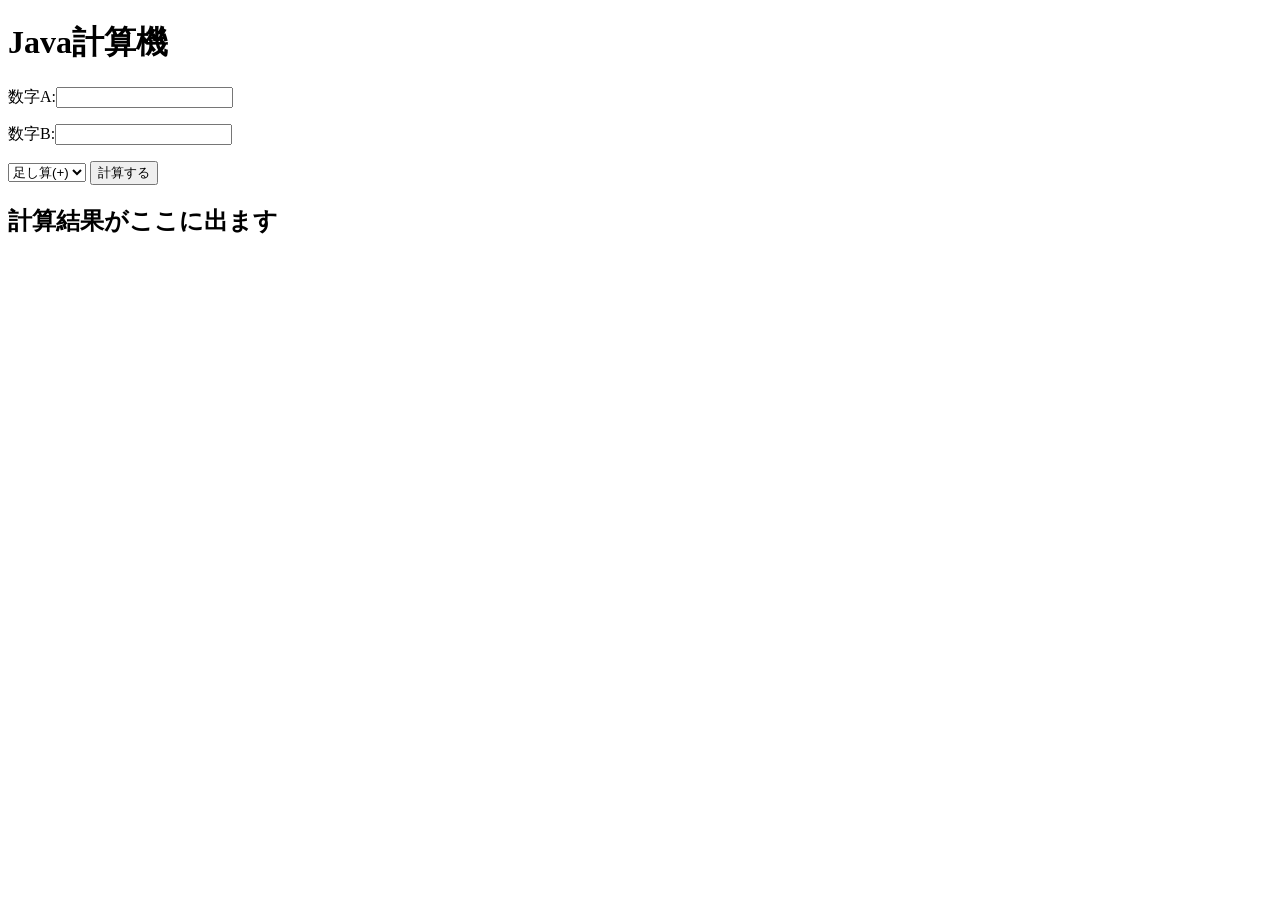
==== src/main/resources/static/index.html @ 10a4fe29 "Add src/main/resources/static/index.html" ====
<!DOCTYPE html>
<html lang="ja">
<head>
<meta charset="UTF-8">
<title>Java計算機</title>
</head>
<body>
    <h1>Java計算機</h1>
    <p>数字A:<input type="number" id="a" step="any"></p>
    <p>数字B:<input type="number" id="b" step="any"></p>
    <select id="op">
        <option value="add">足し算(+)</option>
        <option value="subtract">引き算(-)</option>
        <option value="multiply">かけ算(*)</option>
        <option value="divide">わり算(/)</option>
    </select>
    <button onclick="calculate()">計算する</button>
    <h2 id="result">計算結果がここに出ます</h2>
    <script>
        async function calculate() {
            const a = document.getElementById("a").value;
            const b = document.getElementById("b").value;
            const op = document.getElementById("op").value;
            if (a === "" || b === "") {
                document.getElementById("result").textContent = "数字を入力してください";
                return;
            }
            const url = "/calculate?a=" + encodeURIComponent(a)
                      + "&b=" + encodeURIComponent(b)
                      + "&op=" + encodeURIComponent(op);
            try {
                const response = await fetch(url);
                if (!response.ok) {
                    throw new Error("HTTP " + response.status);
                }
                const data = await response.text();
                document.getElementById("result").textContent = data;
            } catch (error) {
                console.error(error);
                document.getElementById("result").textContent = "エラー:" + error.message;
            }
        }
    </script>
</body>
</html>
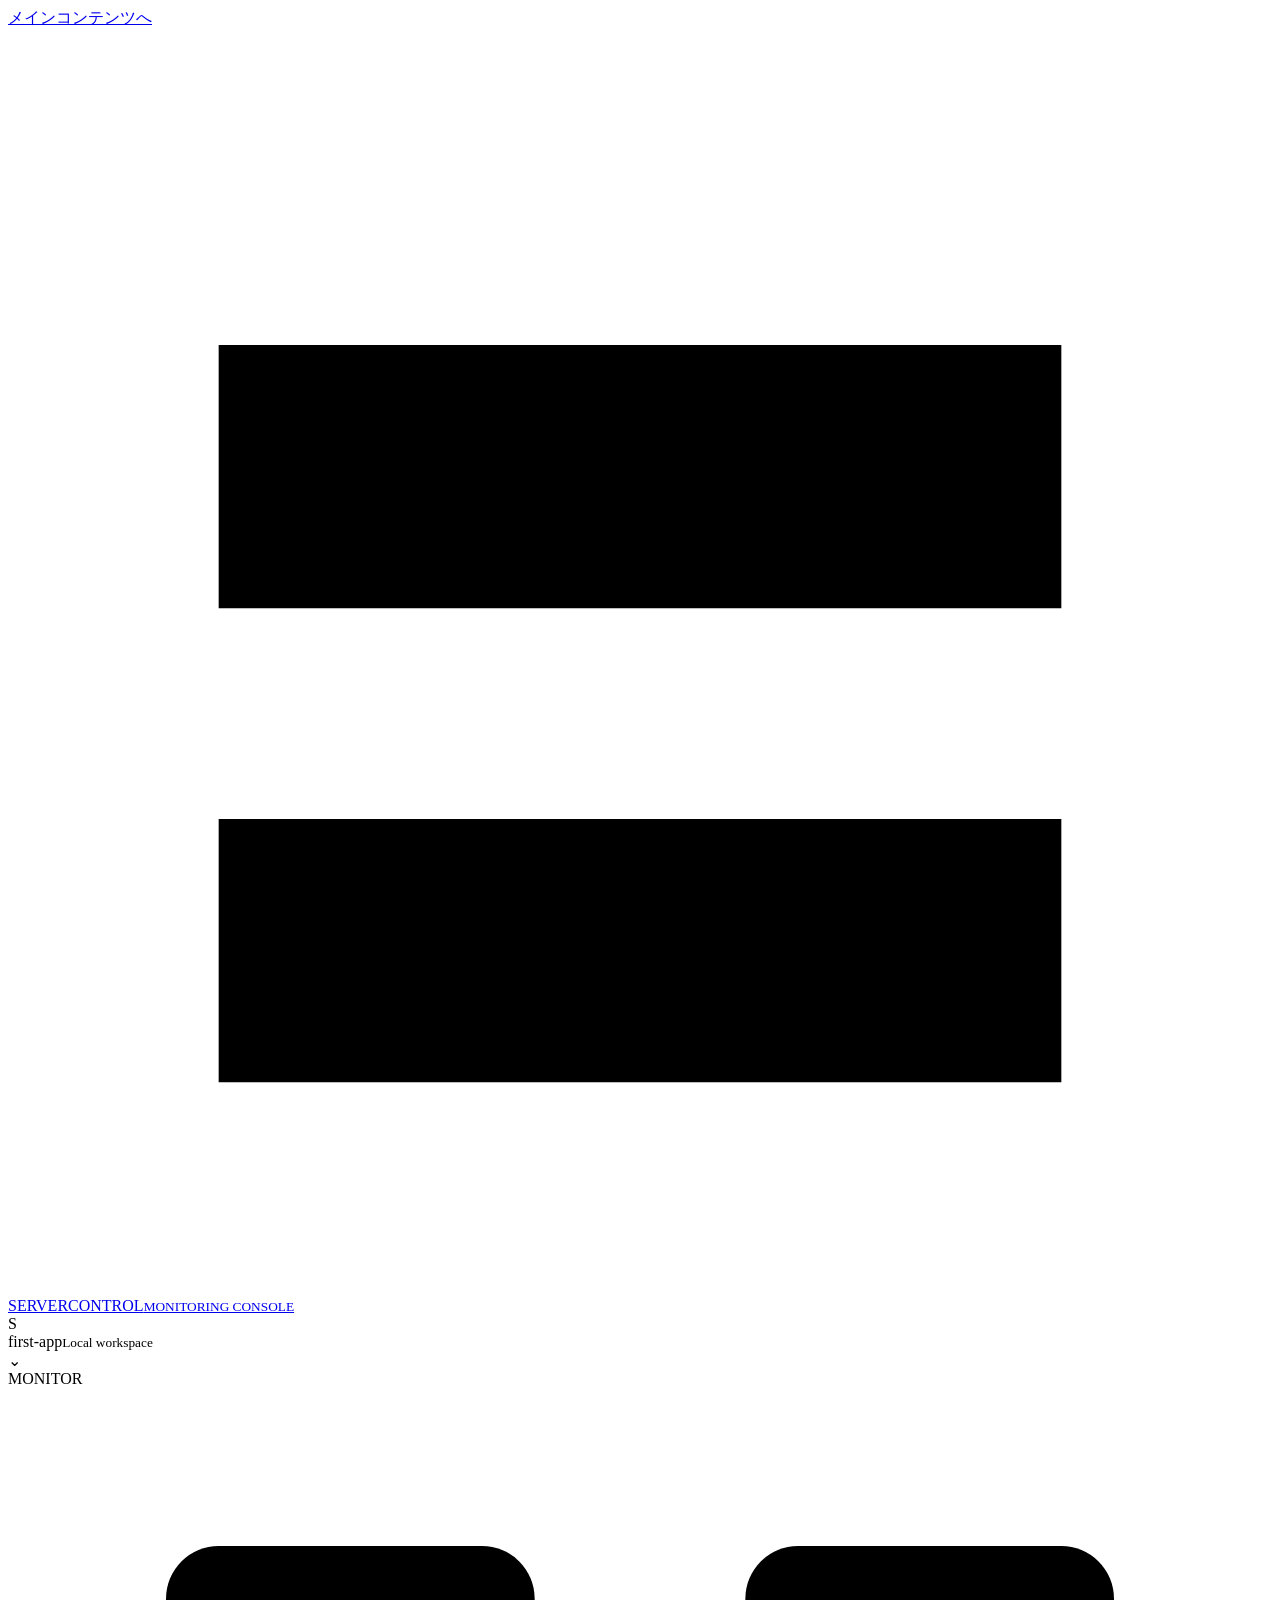
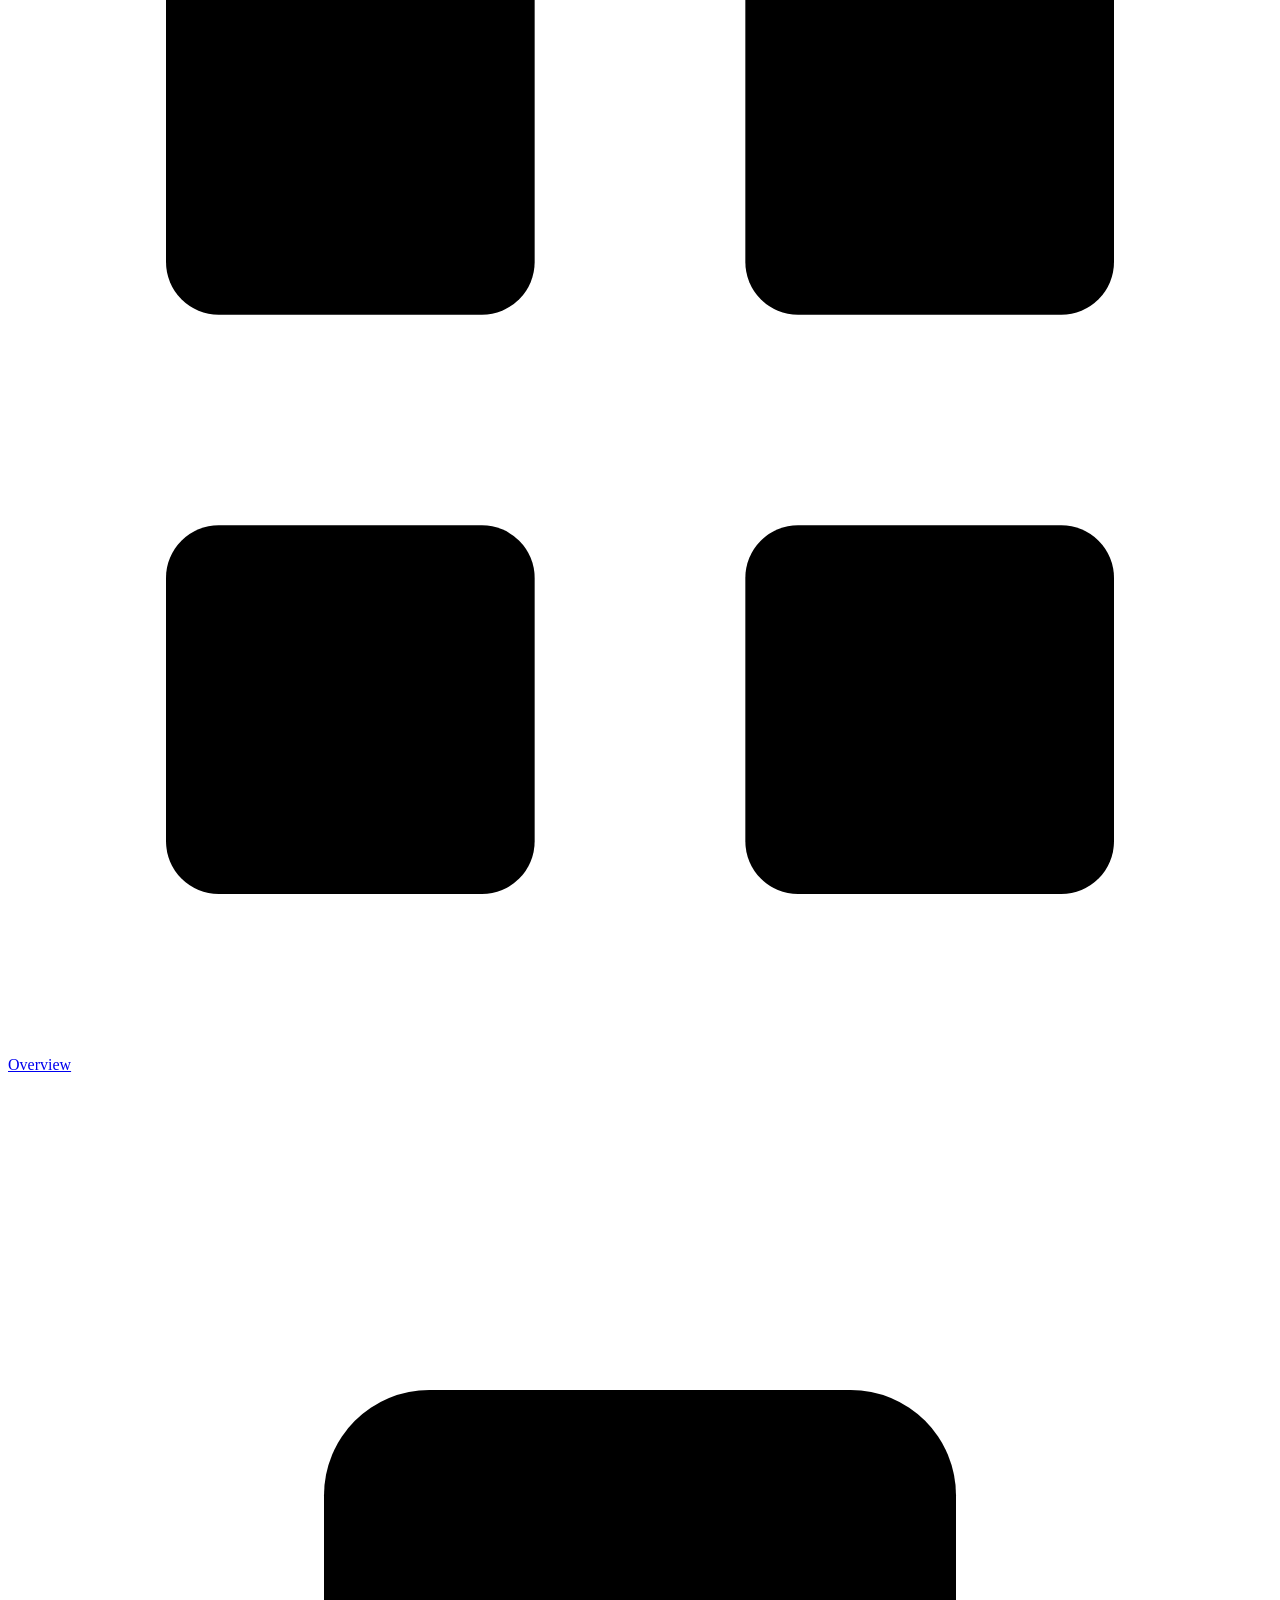
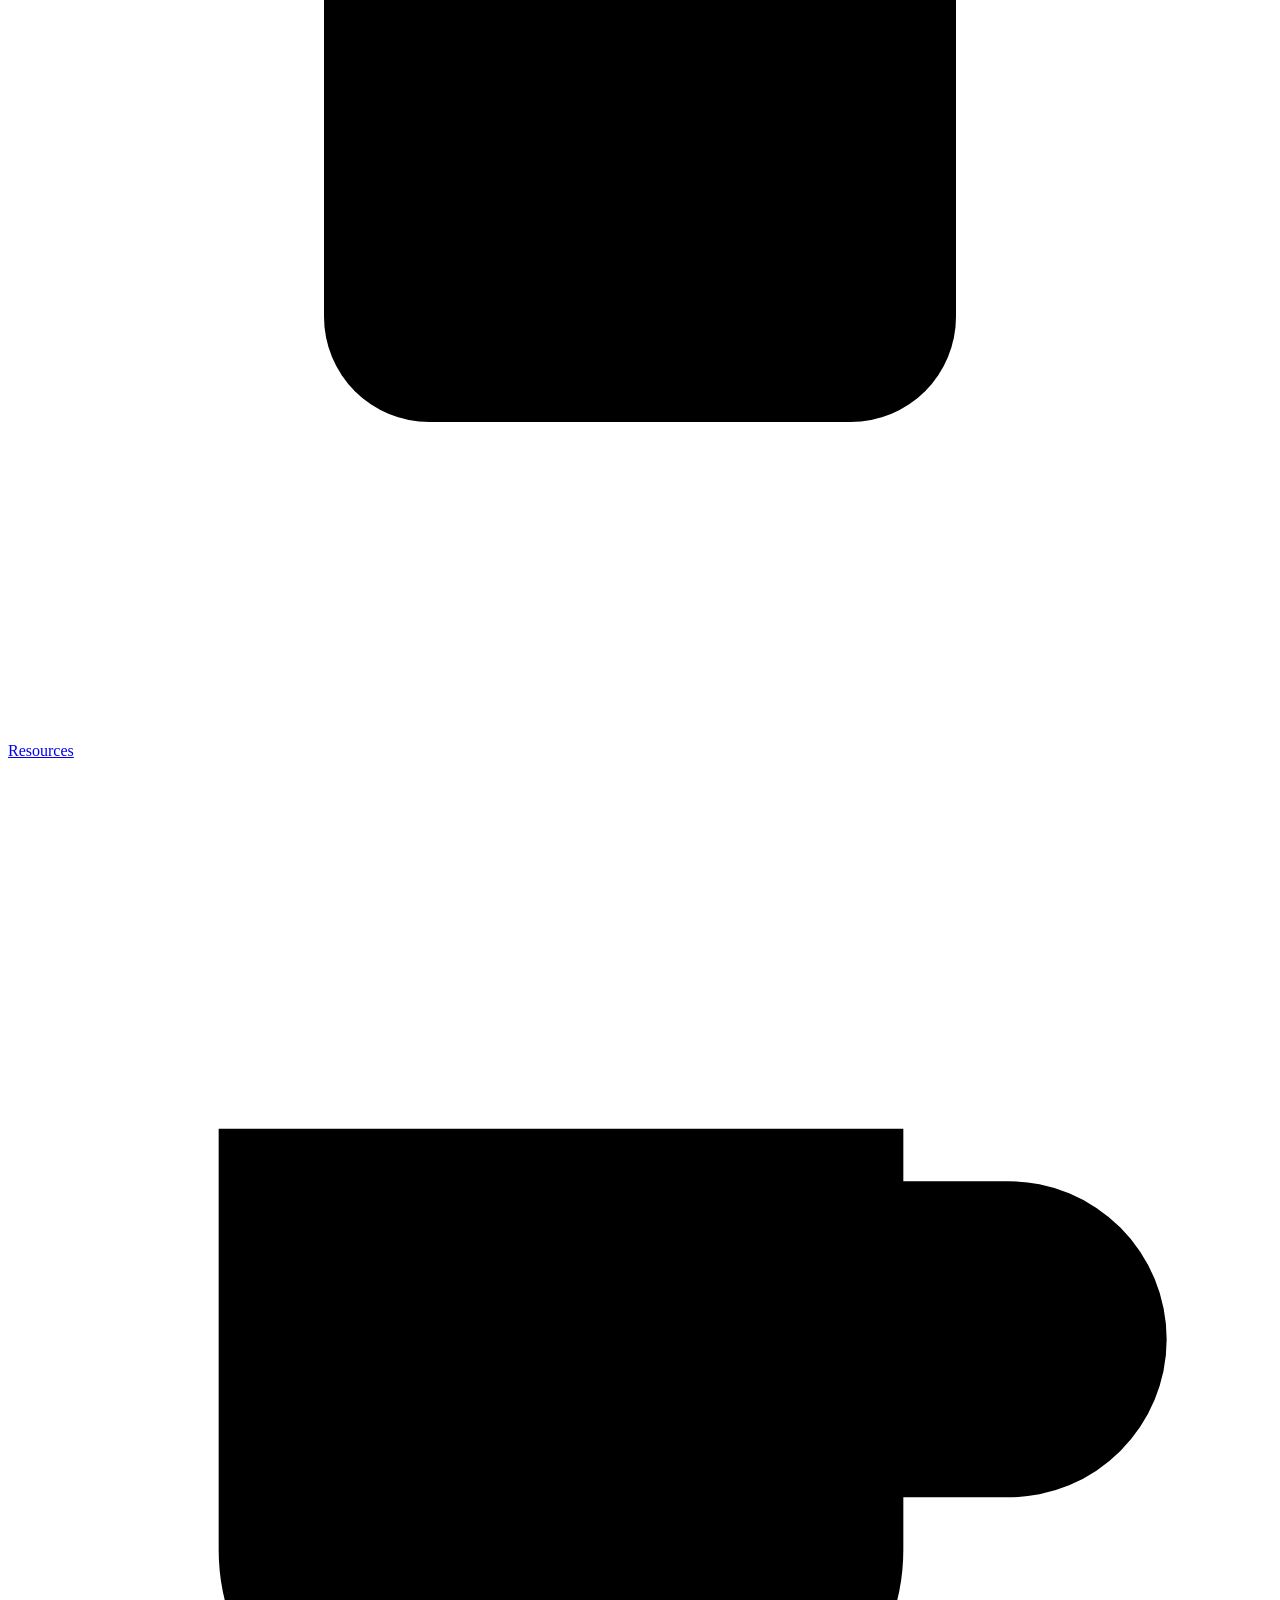
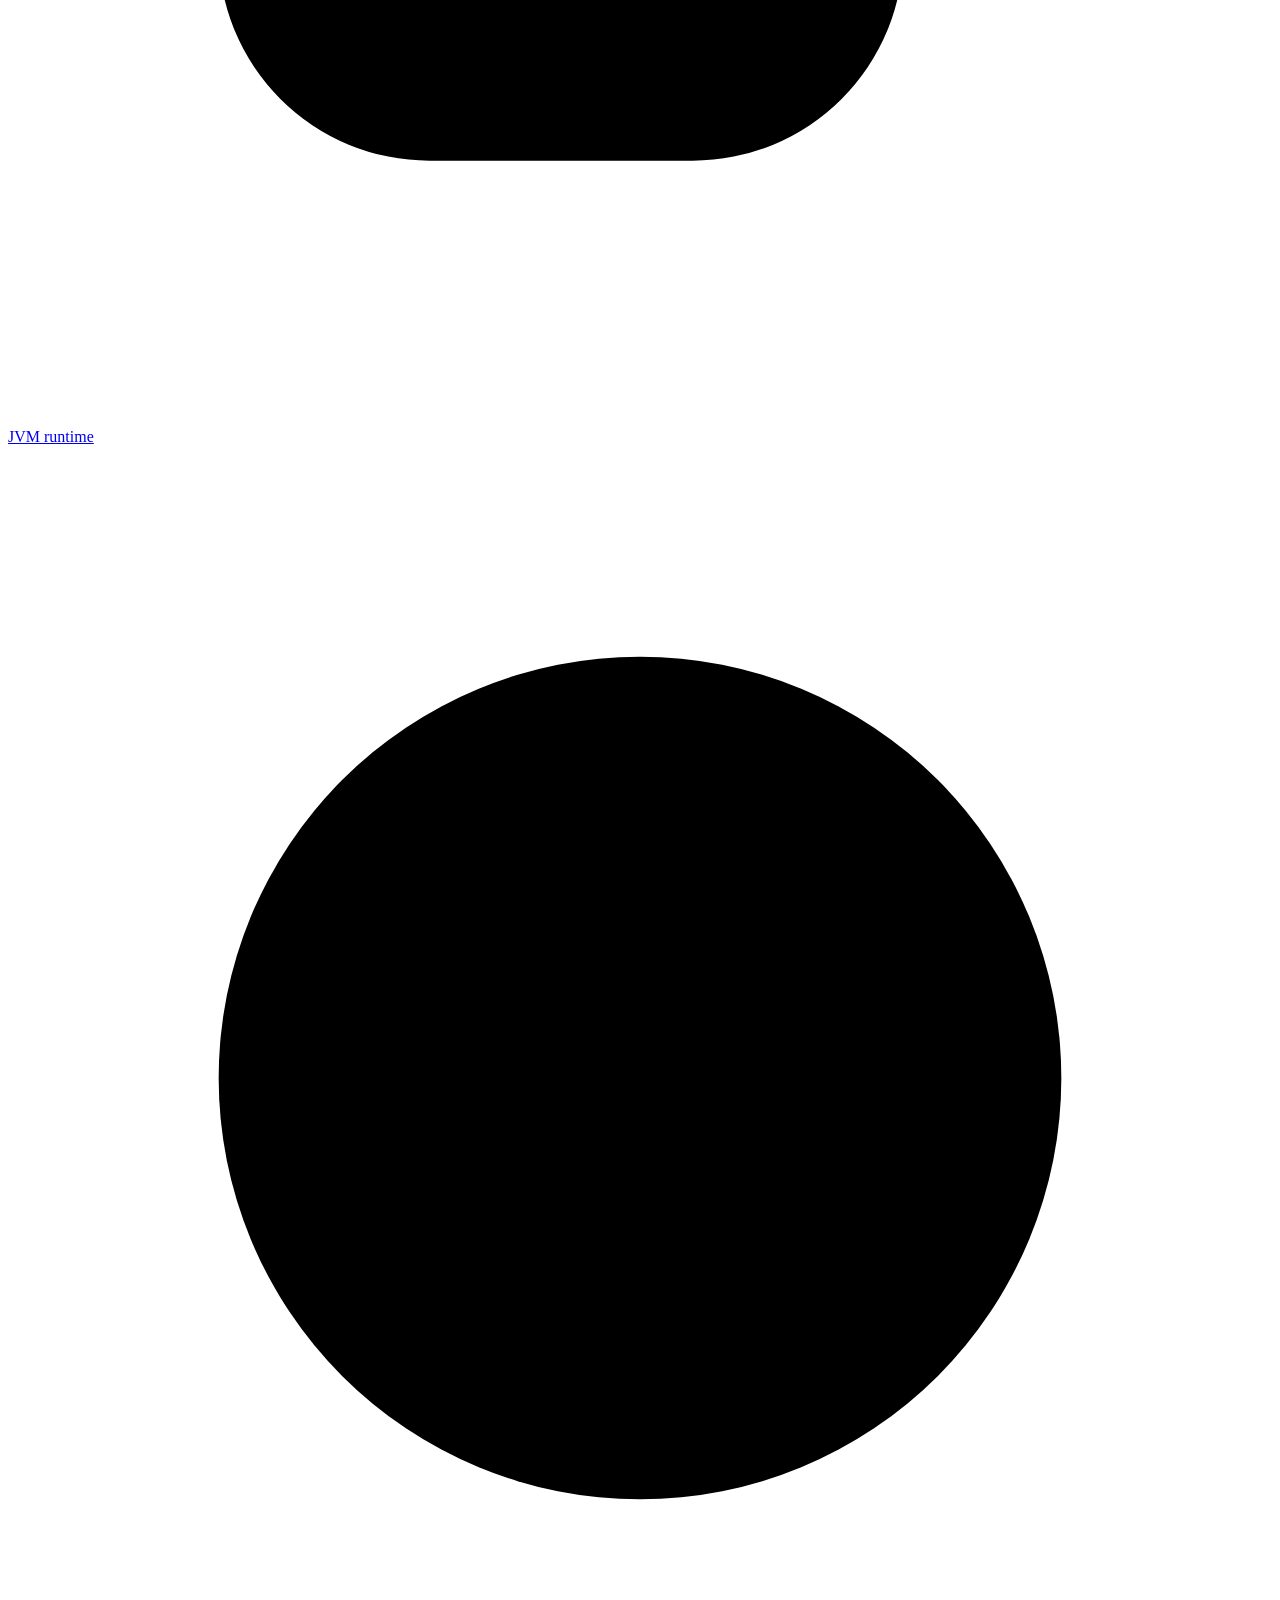
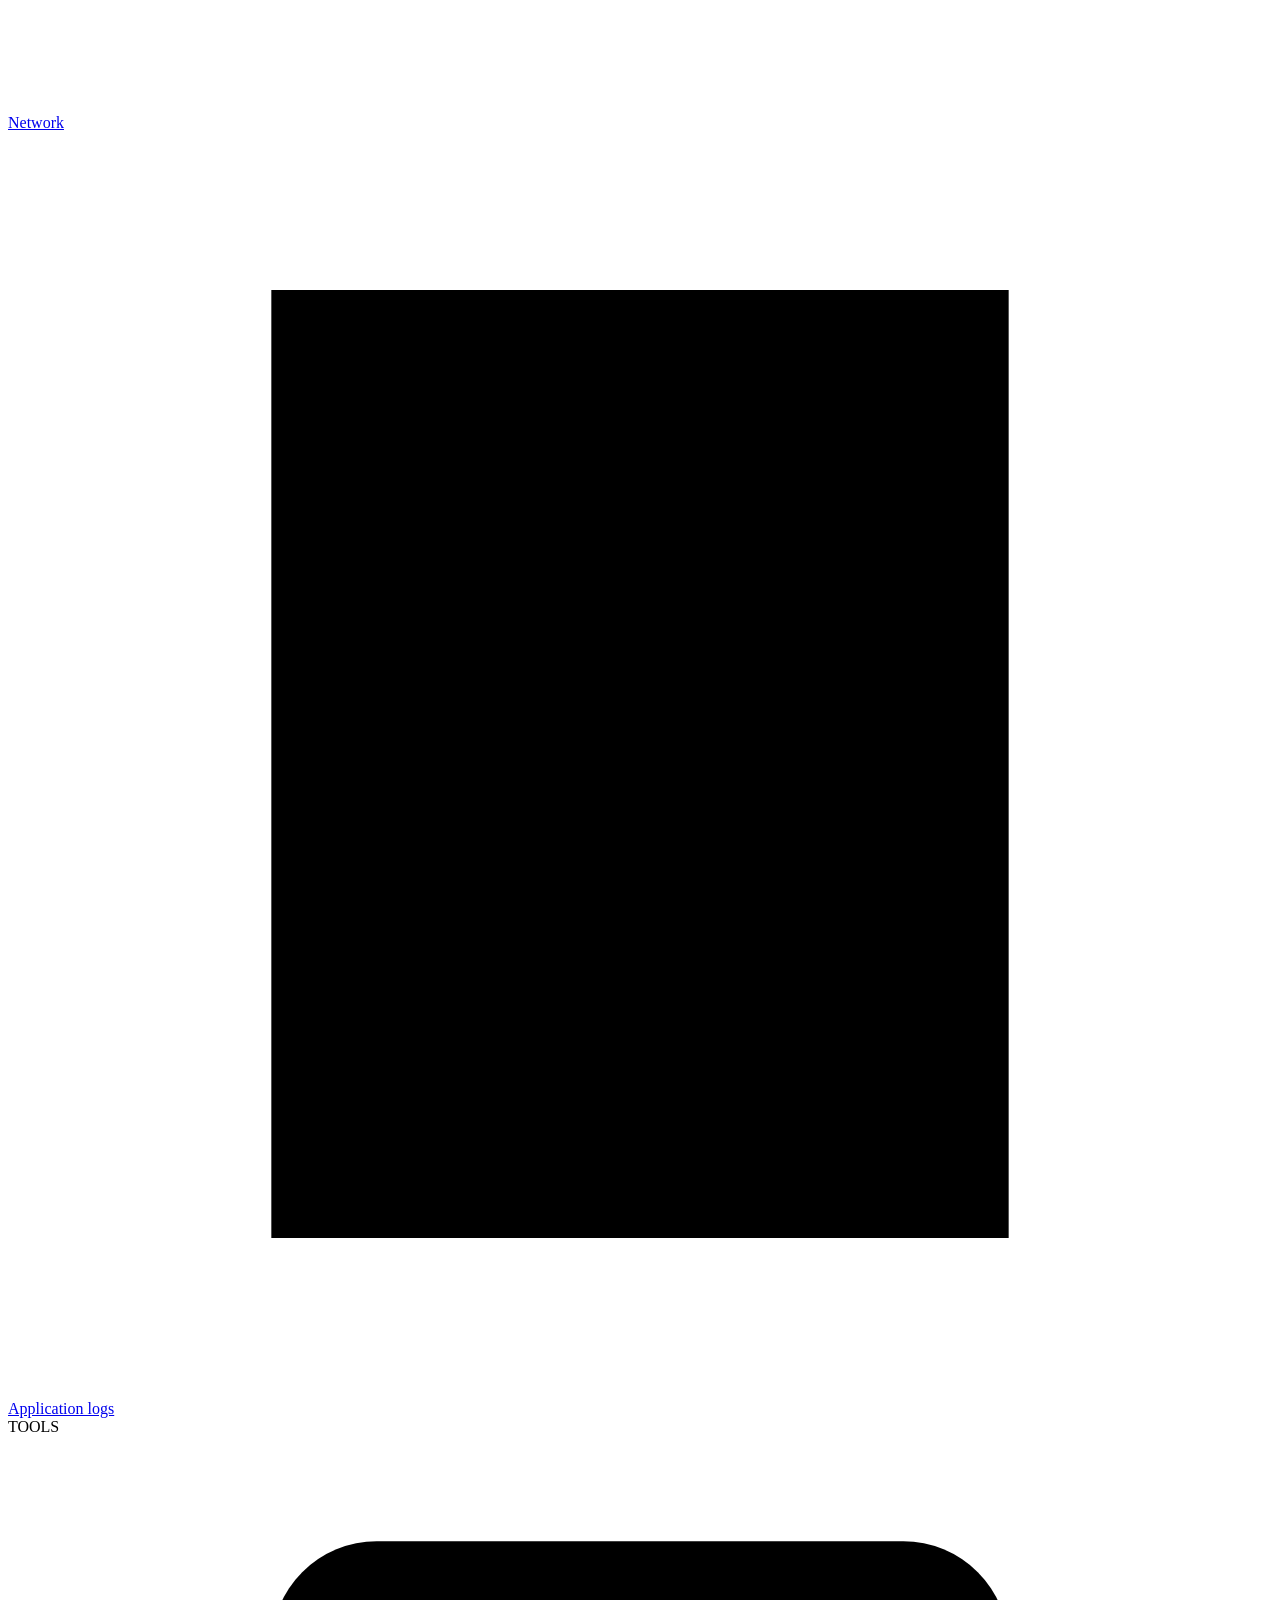
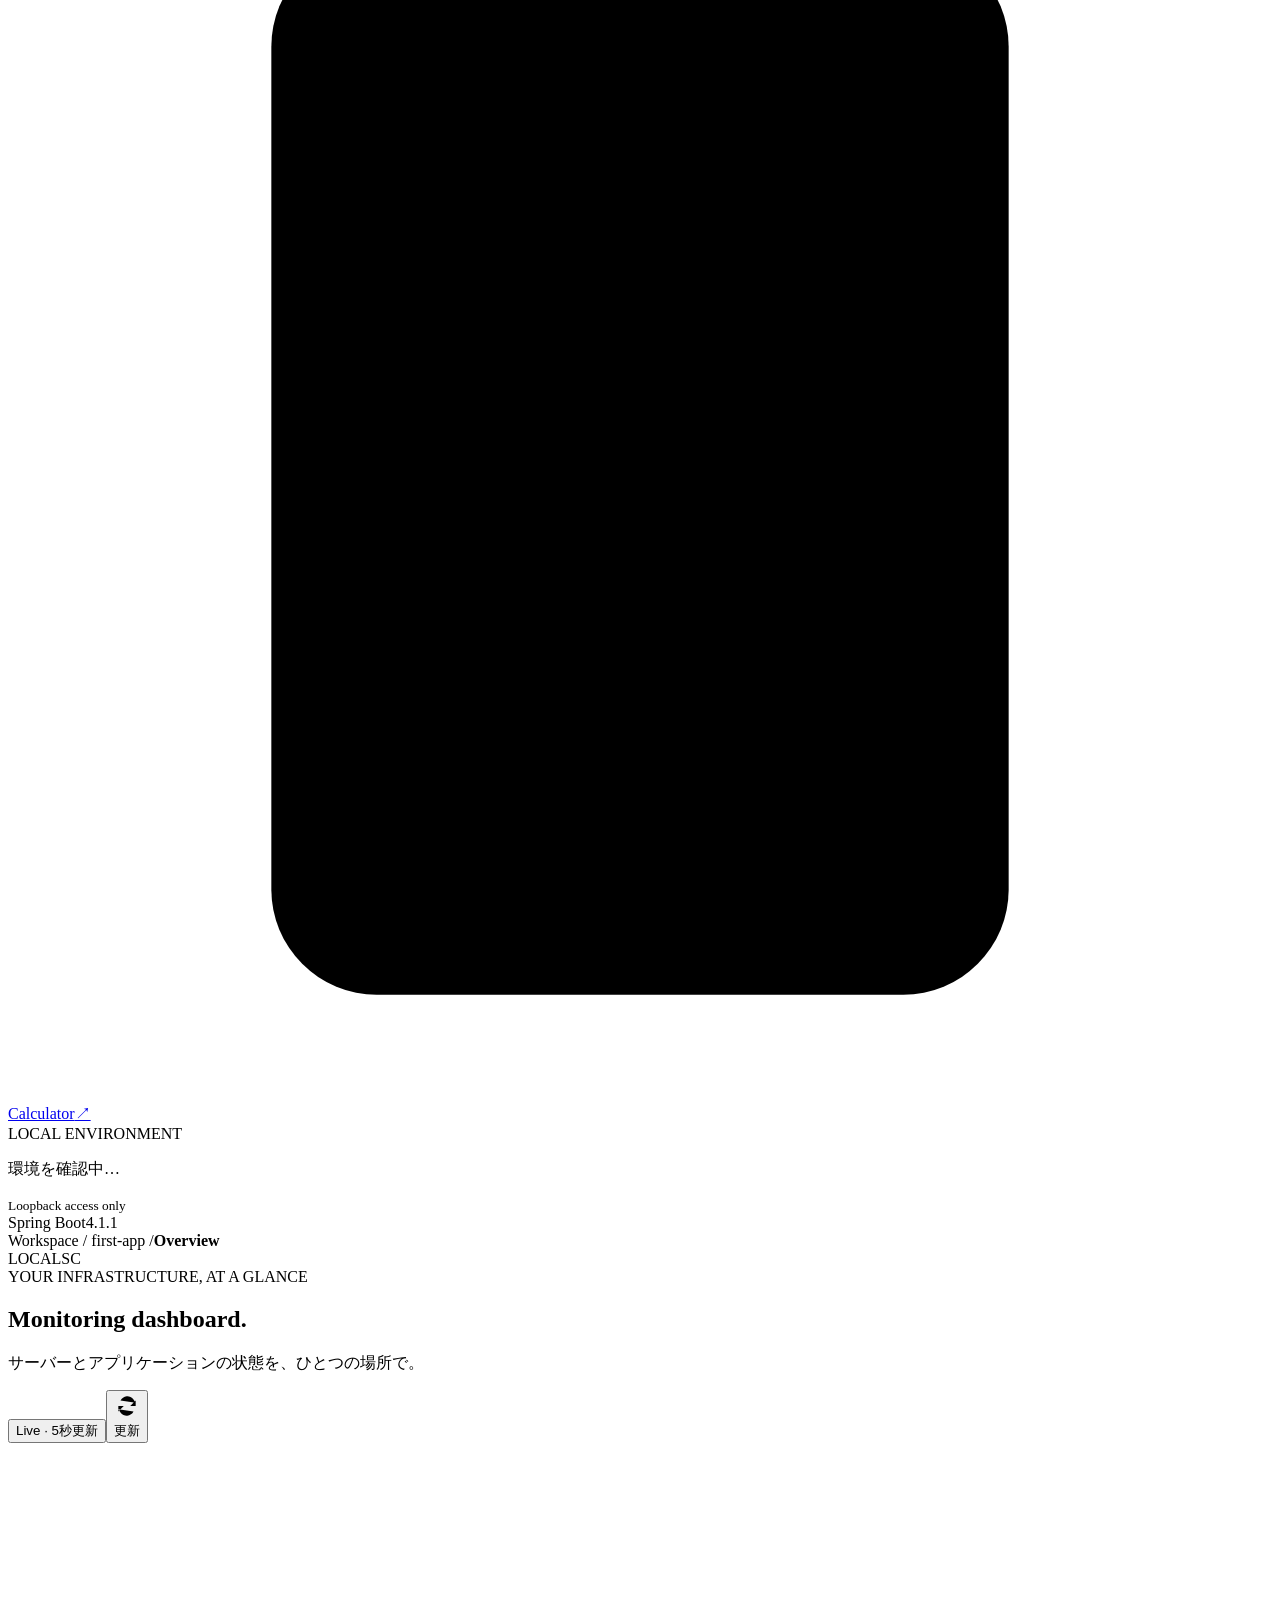
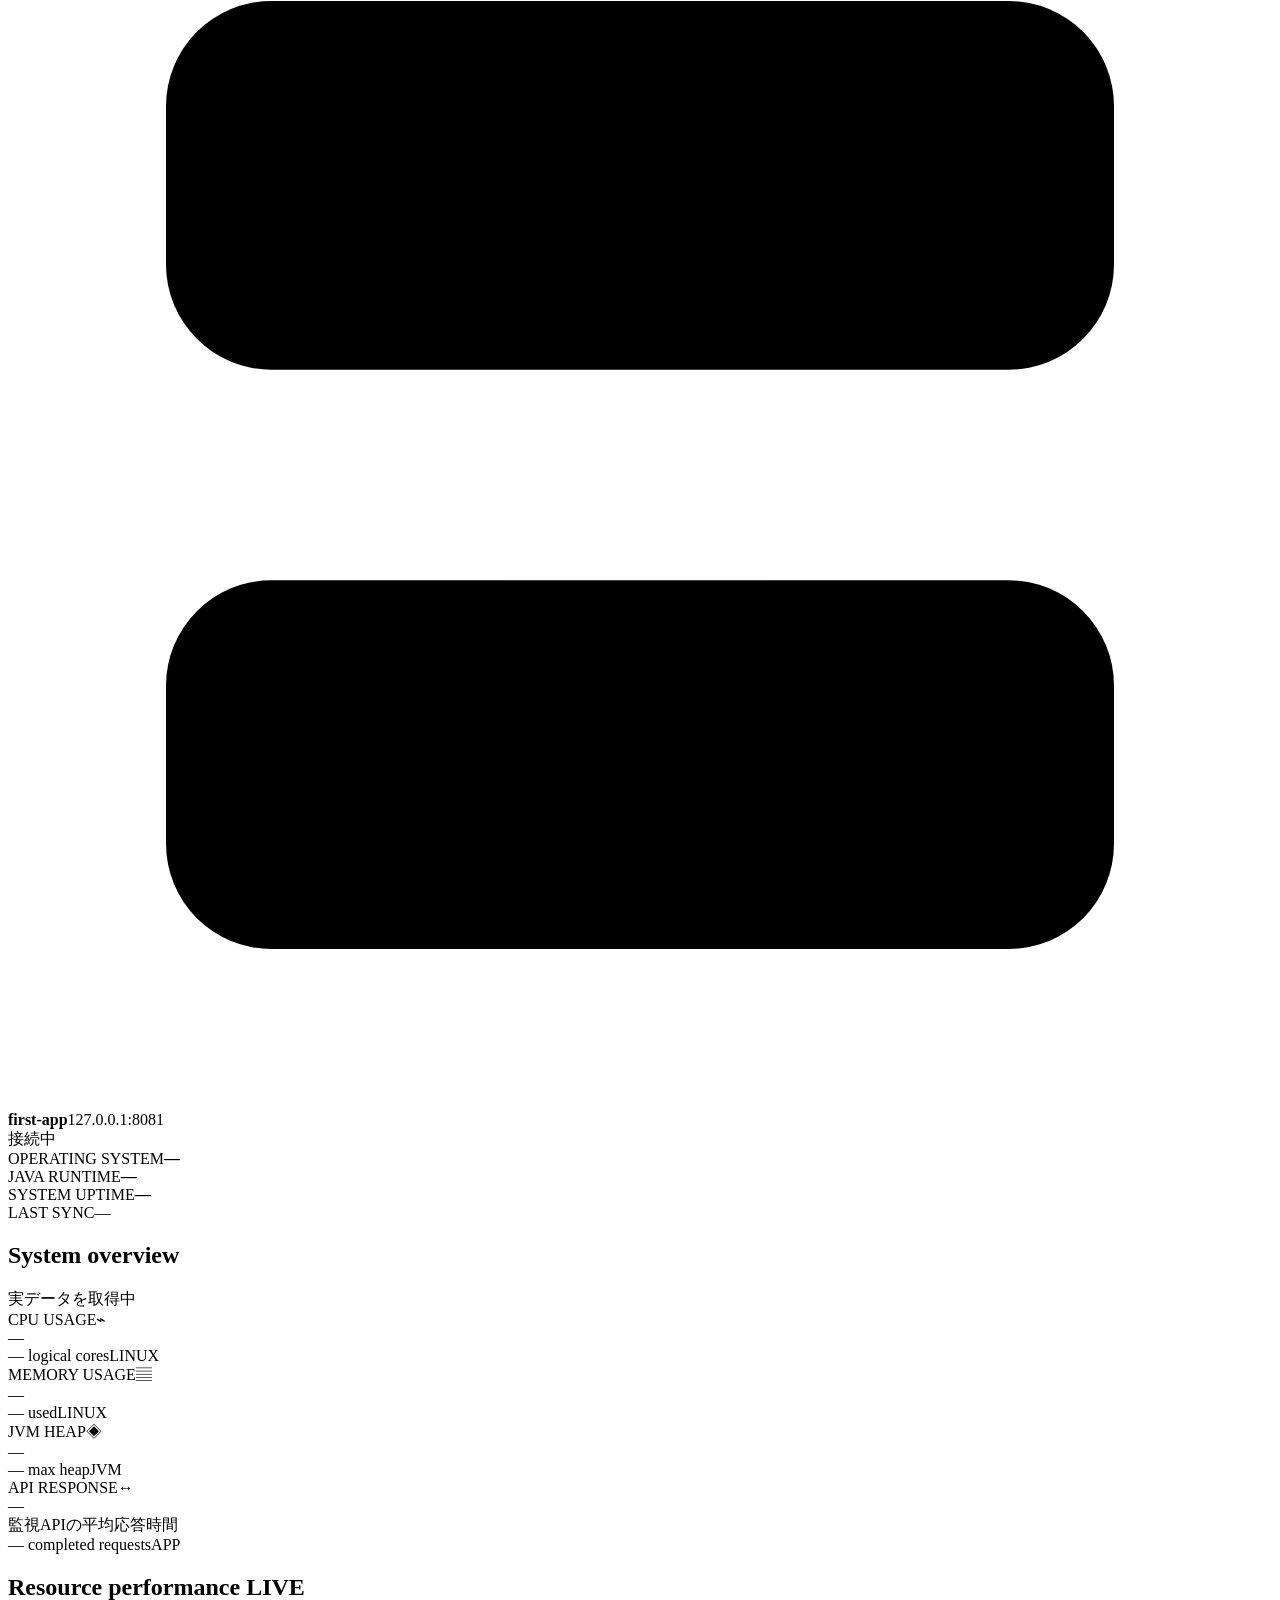
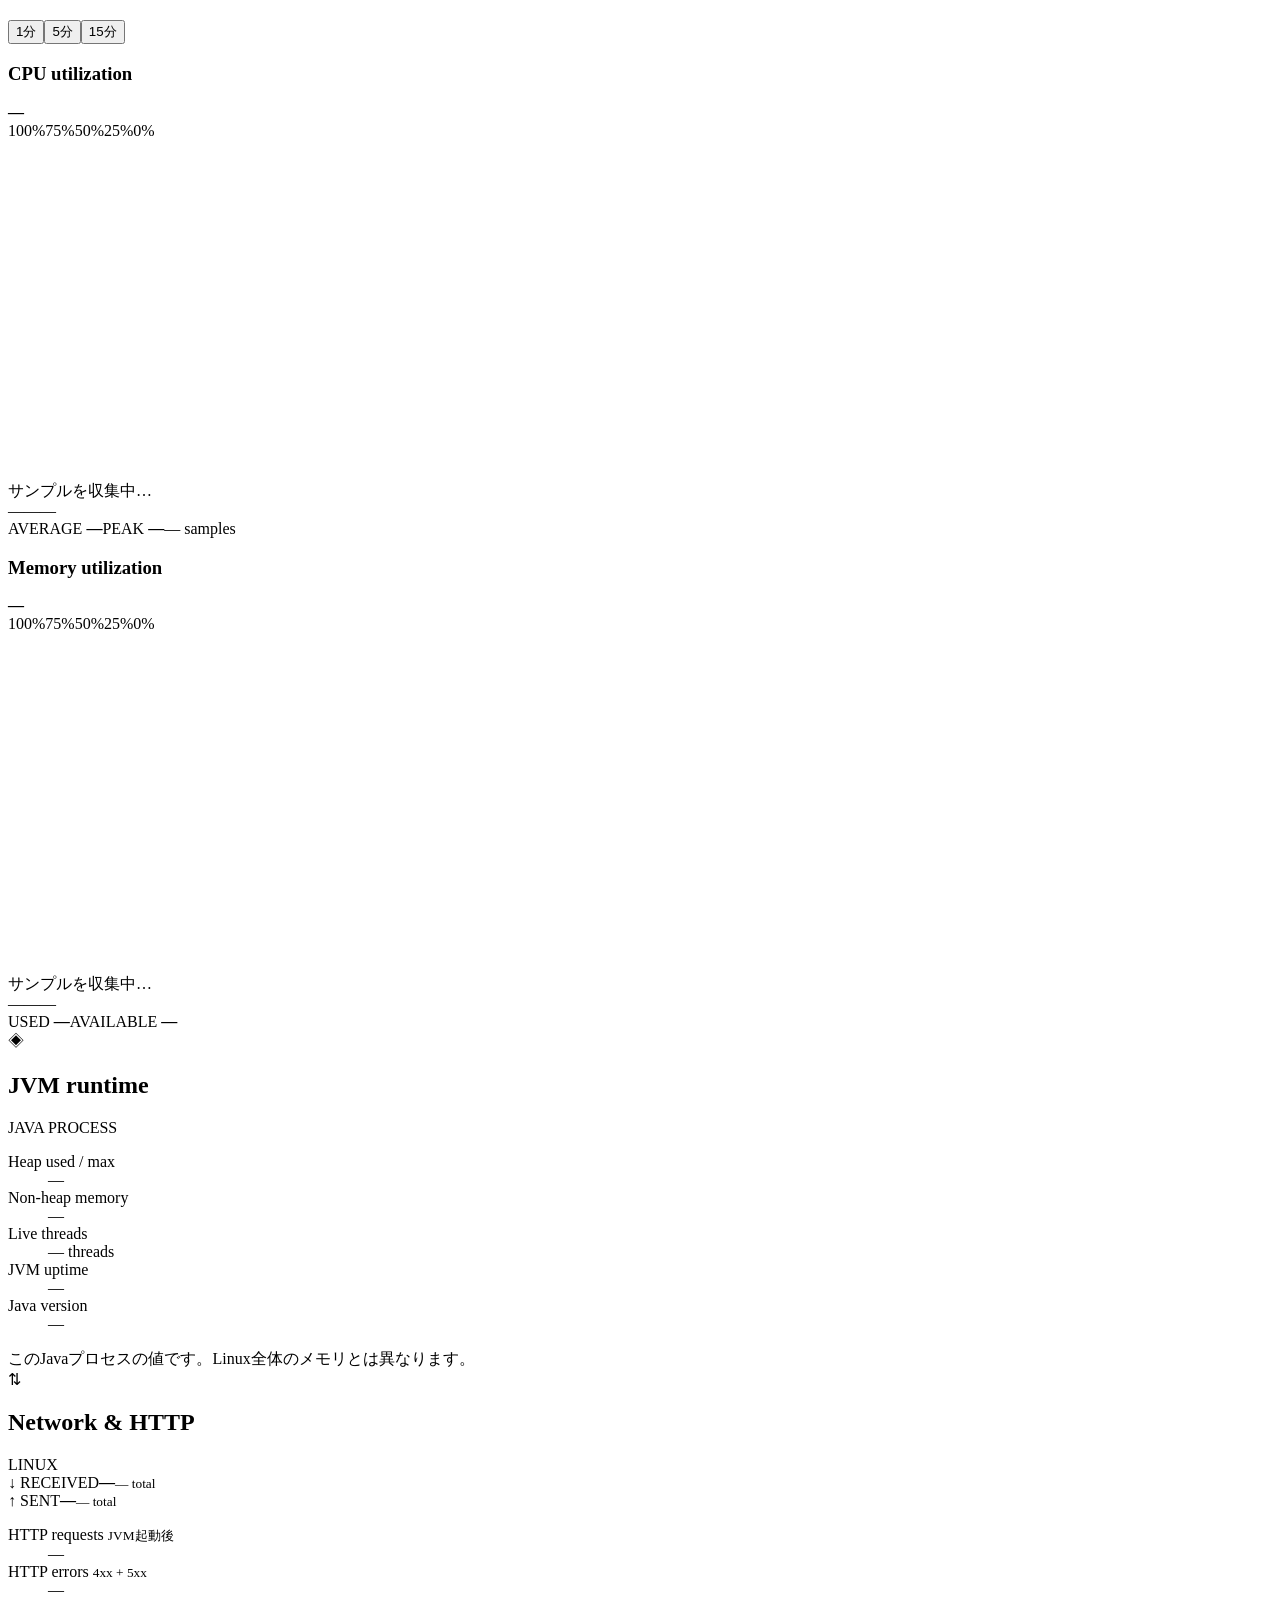
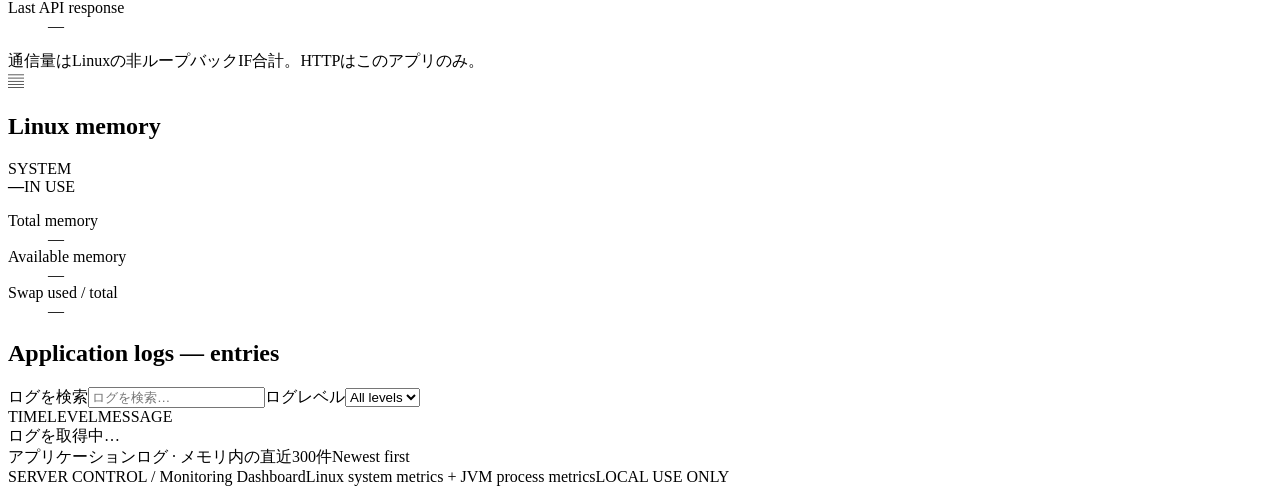
==== commit 2f838c67: "Add local Spring Boot monitoring dashboard" ====
--- a/src/main/resources/static/index.html
+++ b/src/main/resources/static/index.html
@@ -1,45 +1,65 @@
-<!DOCTYPE html>
+<!doctype html>
 <html lang="ja">
 <head>
-<meta charset="UTF-8">
-<title>Java計算機</title>
+  <meta charset="utf-8">
+  <meta name="viewport" content="width=device-width, initial-scale=1">
+  <meta name="theme-color" content="#0b101b">
+  <meta name="description" content="ローカルLinux環境とSpring Boot JVMの監視ダッシュボード">
+  <title>SERVER CONTROL / Monitoring Dashboard</title>
+  <link rel="icon" href="/favicon.svg" type="image/svg+xml">
+  <link rel="stylesheet" href="/css/dashboard.css">
+  <script type="module" src="/js/dashboard.js"></script>
 </head>
 <body>
-    <h1>Java計算機</h1>
-    <p>数字A:<input type="number" id="a" step="any"></p>
-    <p>数字B:<input type="number" id="b" step="any"></p>
-    <select id="op">
-        <option value="add">足し算(+)</option>
-        <option value="subtract">引き算(-)</option>
-        <option value="multiply">かけ算(*)</option>
-        <option value="divide">わり算(/)</option>
-    </select>
-    <button onclick="calculate()">計算する</button>
-    <h2 id="result">計算結果がここに出ます</h2>
-    <script>
-        async function calculate() {
-            const a = document.getElementById("a").value;
-            const b = document.getElementById("b").value;
-            const op = document.getElementById("op").value;
-            if (a === "" || b === "") {
-                document.getElementById("result").textContent = "数字を入力してください";
-                return;
-            }
-            const url = "/calculate?a=" + encodeURIComponent(a)
-                      + "&b=" + encodeURIComponent(b)
-                      + "&op=" + encodeURIComponent(op);
-            try {
-                const response = await fetch(url);
-                if (!response.ok) {
-                    throw new Error("HTTP " + response.status);
-                }
-                const data = await response.text();
-                document.getElementById("result").textContent = data;
-            } catch (error) {
-                console.error(error);
-                document.getElementById("result").textContent = "エラー:" + error.message;
-            }
-        }
-    </script>
+  <a class="skip-link" href="#main">メインコンテンツへ</a>
+  <aside class="sidebar">
+    <a class="brand" href="/" aria-label="Server Control ホーム"><span class="brand-symbol"><svg viewBox="0 0 24 24" aria-hidden="true"><path d="M4 6h16v5H4zm0 9h16v5H4zM7 8.5h.01M7 17.5h.01M11 8.5h6M11 17.5h6"/></svg></span><span>SERVER<span class="brand-light">CONTROL</span><small>MONITORING CONSOLE</small></span></a>
+    <div class="workspace"><span class="workspace-mark">S</span><div>first-app<small>Local workspace</small></div><span class="workspace-chevron">⌄</span></div>
+    <div class="nav-label">MONITOR</div>
+    <nav class="nav" aria-label="監視ナビゲーション">
+      <a class="nav-link active" href="#overview"><svg viewBox="0 0 24 24" aria-hidden="true"><rect x="3" y="3" width="7" height="7" rx="1"/><rect x="14" y="3" width="7" height="7" rx="1"/><rect x="3" y="14" width="7" height="7" rx="1"/><rect x="14" y="14" width="7" height="7" rx="1"/></svg>Overview<span class="nav-dot"></span></a>
+      <a class="nav-link" href="#resources"><svg viewBox="0 0 24 24" aria-hidden="true"><rect x="6" y="6" width="12" height="12" rx="2"/><path d="M9 1v5m6-5v5M9 18v5m6-5v5M1 9h5m-5 6h5m12-6h5m-5 6h5"/></svg>Resources</a>
+      <a class="nav-link" href="#runtime"><svg viewBox="0 0 24 24" aria-hidden="true"><path d="M4 7h13v8a4 4 0 0 1-4 4H8a4 4 0 0 1-4-4zm13 1h2a3 3 0 0 1 0 6h-2M7 3v1m4-2v2m4-1v1"/></svg>JVM runtime</a>
+      <a class="nav-link" href="#network"><svg viewBox="0 0 24 24" aria-hidden="true"><circle cx="12" cy="12" r="8"/><path d="M4 12h16M12 4c5 5 5 11 0 16-5-5-5-11 0-16"/></svg>Network</a>
+      <a class="nav-link" href="#logs"><svg viewBox="0 0 24 24" aria-hidden="true"><path d="M5 3h14v18H5zM8 7h8M8 11h8M8 15h5"/></svg>Application logs<span class="nav-count" id="error-count" hidden>0</span></a>
+    </nav>
+    <div class="nav-label tools-label">TOOLS</div>
+    <a class="nav-link calculator-link" href="/calculator.html"><svg viewBox="0 0 24 24" aria-hidden="true"><rect x="5" y="2" width="14" height="20" rx="2"/><path d="M8 6h8M8 11h1m3 0h1m3 0h.1M8 15h1m3 0h1m3 0h.1M8 19h1m3 0h1m3 0h.1"/></svg>Calculator<span class="external-arrow">↗</span></a>
+    <div class="sidebar-bottom"><div class="local-label"><span class="status-dot"></span>LOCAL ENVIRONMENT</div><p id="sidebar-environment">環境を確認中…</p><small>Loopback access only</small><div class="sidebar-version"><span>Spring Boot</span><span>4.1.1</span></div></div>
+  </aside>
+  <div class="app-shell">
+    <header class="topbar"><div class="breadcrumb">Workspace <span>/</span> first-app <span>/</span><strong>Overview</strong></div><div class="topbar-right"><span class="local-pill"><span class="status-dot"></span> LOCAL</span><span class="avatar" aria-label="ローカル利用">SC</span></div></header>
+    <main id="main">
+      <section id="overview" class="page-heading"><div><div class="eyebrow">YOUR INFRASTRUCTURE, AT A GLANCE</div><h1>Monitoring dashboard<span class="heading-dot">.</span></h1><p>サーバーとアプリケーションの状態を、ひとつの場所で。</p></div><div class="heading-actions"><button id="auto-refresh" class="button subtle" type="button" aria-pressed="true"><span class="pulse-dot"></span><span id="auto-label">Live · 5秒更新</span></button><button id="refresh" class="button" type="button"><svg viewBox="0 0 24 24" aria-hidden="true"><path d="M20 7v5h-5M4 17v-5h5M6 7a7 7 0 0 1 12-1l2 3M4 15l2 3a7 7 0 0 0 12-1"/></svg>更新</button></div></section>
+      <div id="connection-error" class="alert error" role="alert" hidden>APIに接続できません。表示値は最終取得時のものです。自動的に再接続します。</div>
+      <div id="partial-error" class="alert warning" role="status" hidden></div>
+      <div id="log-alert" class="alert error" role="alert" hidden></div>
+      <section class="server-strip panel" aria-label="サーバー概要">
+        <div class="server-name"><span class="server-icon"><svg viewBox="0 0 24 24" aria-hidden="true"><rect x="3" y="3" width="18" height="7" rx="2"/><rect x="3" y="14" width="18" height="7" rx="2"/><path d="M7 6.5h.1M7 17.5h.1M12 6.5h5M12 17.5h5"/></svg></span><div><strong id="application-name">first-app</strong><span class="server-address">127.0.0.1:8081</span></div><span id="connection-status" class="status-badge loading" role="status">接続中</span></div>
+        <div class="server-facts"><div><span>OPERATING SYSTEM</span><strong id="os-name">—</strong></div><div><span>JAVA RUNTIME</span><strong id="java-version">—</strong></div><div><span>SYSTEM UPTIME</span><strong id="system-uptime">—</strong></div></div>
+        <div class="last-update"><span>LAST SYNC</span><time id="last-update">—</time></div>
+      </section>
+      <div class="section-title"><h2>System overview</h2><span id="scope-label">実データを取得中</span></div>
+      <section class="metric-grid" aria-label="主要指標">
+        <article class="metric-card panel"><div class="metric-label"><span>CPU USAGE</span><span class="metric-icon blue">⌁</span></div><div class="metric-value" id="cpu-value">—</div><div class="meter"><span id="cpu-meter"></span></div><div class="metric-foot"><span id="cpu-cores">— logical cores</span><span class="source-tag">LINUX</span></div></article>
+        <article class="metric-card panel"><div class="metric-label"><span>MEMORY USAGE</span><span class="metric-icon cyan">▤</span></div><div class="metric-value" id="memory-value">—</div><div class="meter cyan-meter"><span id="memory-meter"></span></div><div class="metric-foot"><span id="memory-total-summary">— used</span><span class="source-tag">LINUX</span></div></article>
+        <article class="metric-card panel"><div class="metric-label"><span>JVM HEAP</span><span class="metric-icon violet">◈</span></div><div class="metric-value bytes-value" id="heap-value">—</div><div class="meter violet-meter"><span id="heap-meter"></span></div><div class="metric-foot"><span id="heap-max-summary">— max heap</span><span class="source-tag">JVM</span></div></article>
+        <article class="metric-card panel"><div class="metric-label"><span>API RESPONSE</span><span class="metric-icon green">↔</span></div><div class="metric-value bytes-value" id="response-value">—</div><div class="response-caption"><span class="small-dot"></span>監視APIの平均応答時間</div><div class="metric-foot"><span id="request-summary">— completed requests</span><span class="source-tag">APP</span></div></article>
+      </section>
+      <section id="resources" class="resource-section"><div class="section-title"><h2>Resource performance <span class="live-label"><span class="pulse-dot"></span>LIVE</span></h2><div class="range-picker" role="group" aria-label="グラフ表示期間"><button data-range="60" type="button" aria-pressed="false">1分</button><button data-range="300" class="selected" type="button" aria-pressed="true">5分</button><button data-range="900" type="button" aria-pressed="false">15分</button></div></div>
+        <div class="chart-grid">
+          <article class="panel chart-card"><div class="panel-heading"><div><span class="legend-dot blue-dot"></span><h3>CPU utilization</h3></div><strong id="cpu-chart-current">—</strong></div><div class="chart-layout"><div class="y-axis" aria-hidden="true"><span>100%</span><span>75%</span><span>50%</span><span>25%</span><span>0%</span></div><div class="chart-area"><svg id="cpu-chart" class="chart" viewBox="0 0 600 160" preserveAspectRatio="none" role="img" aria-label="Linux CPU使用率の実測値グラフ"></svg><div id="cpu-empty" class="chart-empty">サンプルを収集中…</div></div></div><div class="x-axis" id="cpu-axis"><span>—</span><span>—</span><span>—</span></div><div class="chart-stats"><span>AVERAGE <strong id="cpu-average">—</strong></span><span>PEAK <strong id="cpu-peak">—</strong></span><span class="sample-count" id="sample-count">— samples</span></div></article>
+          <article class="panel chart-card"><div class="panel-heading"><div><span class="legend-dot cyan-dot"></span><h3>Memory utilization</h3></div><strong id="memory-chart-current">—</strong></div><div class="chart-layout"><div class="y-axis" aria-hidden="true"><span>100%</span><span>75%</span><span>50%</span><span>25%</span><span>0%</span></div><div class="chart-area"><svg id="memory-chart" class="chart" viewBox="0 0 600 160" preserveAspectRatio="none" role="img" aria-label="Linuxメモリ使用率の実測値グラフ"></svg><div id="memory-empty" class="chart-empty">サンプルを収集中…</div></div></div><div class="x-axis" id="memory-axis"><span>—</span><span>—</span><span>—</span></div><div class="chart-stats"><span>USED <strong id="memory-used">—</strong></span><span>AVAILABLE <strong id="memory-available">—</strong></span></div></article>
+        </div>
+      </section>
+      <div class="details-grid">
+        <section id="runtime" class="panel detail-card"><div class="panel-heading"><div><span class="detail-symbol violet">◈</span><h2>JVM runtime</h2></div><span class="tag">JAVA PROCESS</span></div><dl class="detail-list"><div><dt>Heap used / max</dt><dd id="jvm-heap">—</dd></div><div><dt>Non-heap memory</dt><dd id="non-heap">—</dd></div><div><dt>Live threads</dt><dd><span id="thread-count">—</span><span class="unit-label"> threads</span></dd></div><div><dt>JVM uptime</dt><dd id="jvm-uptime">—</dd></div><div><dt>Java version</dt><dd id="jvm-java">—</dd></div></dl><div class="card-note">このJavaプロセスの値です。Linux全体のメモリとは異なります。</div></section>
+        <section id="network" class="panel detail-card"><div class="panel-heading"><div><span class="detail-symbol cyan">⇅</span><h2>Network &amp; HTTP</h2></div><span id="network-interface" class="tag">LINUX</span></div><div class="traffic-grid"><div><span class="traffic-label"><span class="cyan">↓</span> RECEIVED</span><strong id="network-rx">—</strong><small id="network-rx-total">— total</small></div><div><span class="traffic-label"><span class="blue">↑</span> SENT</span><strong id="network-tx">—</strong><small id="network-tx-total">— total</small></div></div><dl class="detail-list compact"><div><dt>HTTP requests <small>JVM起動後</small></dt><dd id="http-requests">—</dd></div><div><dt>HTTP errors <small>4xx + 5xx</small></dt><dd id="http-errors">—</dd></div><div><dt>Last API response</dt><dd id="last-api-response">—</dd></div></dl><div class="card-note">通信量はLinuxの非ループバックIF合計。HTTPはこのアプリのみ。</div></section>
+        <section class="panel detail-card memory-detail"><div class="panel-heading"><div><span class="detail-symbol blue">▤</span><h2>Linux memory</h2></div><span class="tag">SYSTEM</span></div><div class="memory-ring" id="memory-ring"><div><strong id="memory-ring-value">—</strong><span>IN USE</span></div></div><dl class="detail-list compact"><div><dt>Total memory</dt><dd id="memory-total">—</dd></div><div><dt>Available memory</dt><dd id="memory-free-detail">—</dd></div><div><dt>Swap used / total</dt><dd id="swap">—</dd></div></dl></section>
+      </div>
+      <section id="logs" class="logs-section"><div class="section-title"><h2>Application logs <span class="tag" id="logs-count">— entries</span></h2><div class="logs-tools"><label class="sr-only" for="log-search">ログを検索</label><input id="log-search" type="search" placeholder="ログを検索…" maxlength="100"><label class="sr-only" for="log-level">ログレベル</label><select id="log-level"><option value="ALL">All levels</option><option value="INFO">INFO</option><option value="WARN">WARN</option><option value="ERROR">ERROR</option></select></div></div><div class="panel log-panel"><div class="log-table-heading"><span>TIME</span><span>LEVEL</span><span>MESSAGE</span></div><div id="log-list" aria-label="最近のアプリケーションログ"><div class="log-empty">ログを取得中…</div></div><div class="log-panel-footer"><span><span class="pulse-dot"></span>アプリケーションログ · メモリ内の直近300件</span><span>Newest first</span></div></div></section>
+      <footer class="page-footer"><span>SERVER CONTROL <span class="footer-slash">/</span> Monitoring Dashboard</span><span id="footer-scope">Linux system metrics + JVM process metrics</span><span>LOCAL USE ONLY</span></footer>
+    </main>
+  </div>
 </body>
 </html>
